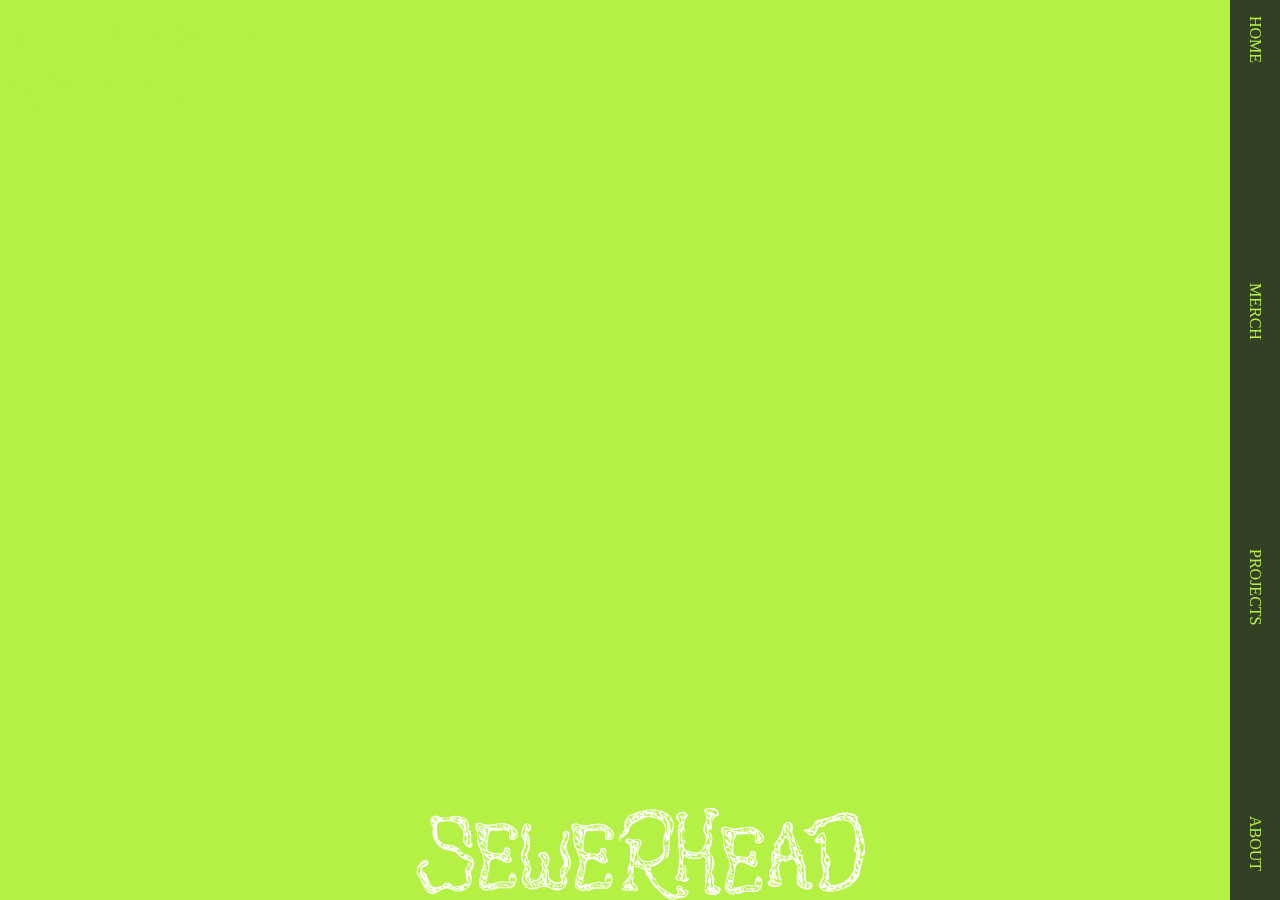
==== about.html @ d568a33f "header setup" ====
<!DOCTYPE html>
<html lang="en">
  <head>
    <meta name="robots" content="noindex" />
    <meta charset="UTF-8" />
    <meta name="viewport" content="width=device-width, initial-scale=1.0" />
    <title>About</title>

    <link rel="stylesheet" href="/css/global.css" />
    <link rel="stylesheet" href="/css/about.css" />

    <link rel="preconnect" href="https://fonts.googleapis.com" />
    <link rel="preconnect" href="https://fonts.gstatic.com" crossorigin />
    <link href="https://fonts.googleapis.com/css2?family=Road+Rage&family=Special+Elite&display=swap" rel="stylesheet" />
  </head>

  <body>
    <video autoplay muted loop id="bgvideo">
      <source src="assets/video/AdobeStock_726300964.mov" type="video/mp4" />
    </video>
    <div class="bgfilter"></div>
    <header>
      <ul id="vertikal">
        <li><a href="index.html">HOME</a></li>
        <li><a href="products.html">MERCH</a></li>
        <li><a href="projects.html">PROJECTS</a></li>
        <li><a href="about.html">ABOUT</a></li>
      </ul>
    </header>
    <main>
      <div class="what">
        <h1>WHAT IS SEWERHEAD?</h1>
      </div>
      <div class="contact">
        <h1>CONTACT US</h1>
      </div>
    </main>
    <footer>
      <img class="sewer" src="assets/img/Logo.png" alt="Logo" />
    </footer>
  </body>
</html>
---- css/global.css ----
/* This page is for global components and css variables */
* {
  padding: 0;
  margin: 0;
}

:root {
  /* Colors */

  /* text, iconer */
  --colorGreen: #b4f144;

  /* */
  --colorDark: #000b11;

  /* navigation og andre baggrunds elementer */
  --colorDarkGrey: #1c1e20;

  /* Diverse */
  --colorDarkGreen: #00472b;

  /* Font family */
  --overskrifter: "Road Rage", sans-serif;
  --paragrahptext: "Special Elite", system-ui;

  /* Font Size */
  /*  Vi kan ikke finde enhedstypen i figma ergo skal disse størrelser ændres senere i processen. */
  --h1: 3.5em;
  --h2: 2.5em;
  --p: 1.5em;

  /* Font Weight */
  --regular: 400;
  --bold: 800;


  /* BACKGROUND PICTURE */
  --backgroundpicture: url(/assets/video/AdobeStock_726300964.mov);
  --backgroundfilter: rgb(180, 241, 68, 60%);
}

/* GLOBAL CSS VAR USAGE */
h1 {
  font-family: var(--overskrifter);
  font-size: var(--h1);
  font-weight: var(--regular);
  color: var(--colorGreen);
}

h2 {
  font-family: var(--overskrifter);
  font-size: var(--h2);
  color: var(--colorGreen);
}

p {
  font-family: var(--paragrahptext);
  font-size: var(--p);
  color: var(--colorGreen);
}

/* GLOBAL COMPONENT */
---- css/about.css ----
@import url(/css/global.css);

#bgvideo {
  position: fixed;
  right: 0;
  bottom: 0;
  min-width: 100%;
  min-height: 100%;
  object-fit: cover;
  z-index: -1;
  background-color: #b4f144;
}
.bgfilter {
  position: absolute;
  right: 0;
  bottom: 0;
  width: 100%;
  height: 100%;
  background-color: #b4f144;
  opacity: 16%;
  z-index: 0;
}

.sewer {
  position: absolute;
  left: 50%;
  transform: translateX(-50%);
  bottom: 0;
}

.what {
}

.contact {
}

/* HEADER */

header {
  position: fixed;
  right: 0;
  top: 0;
  height: 100%;
  display: flex;
  align-items: center;
  justify-content: center;
}

#vertikal {
  background-color: rgba(28, 30, 32, 0.84);
  list-style-type: none;
  margin: 0;
  padding: 0;
  display: flex;
  flex-direction: column;
  align-items: flex-end;
  height: 100%;
  width: 50px;
  justify-content: space-between;
}

#vertikal li {
  width: 100%;
  rotate: 90deg;
  margin-bottom: 50px;
}

#vertikal li a {
  display: block;
  color: #b4f144;
  padding: 16px;
  text-align: right;
  text-decoration: none;
}
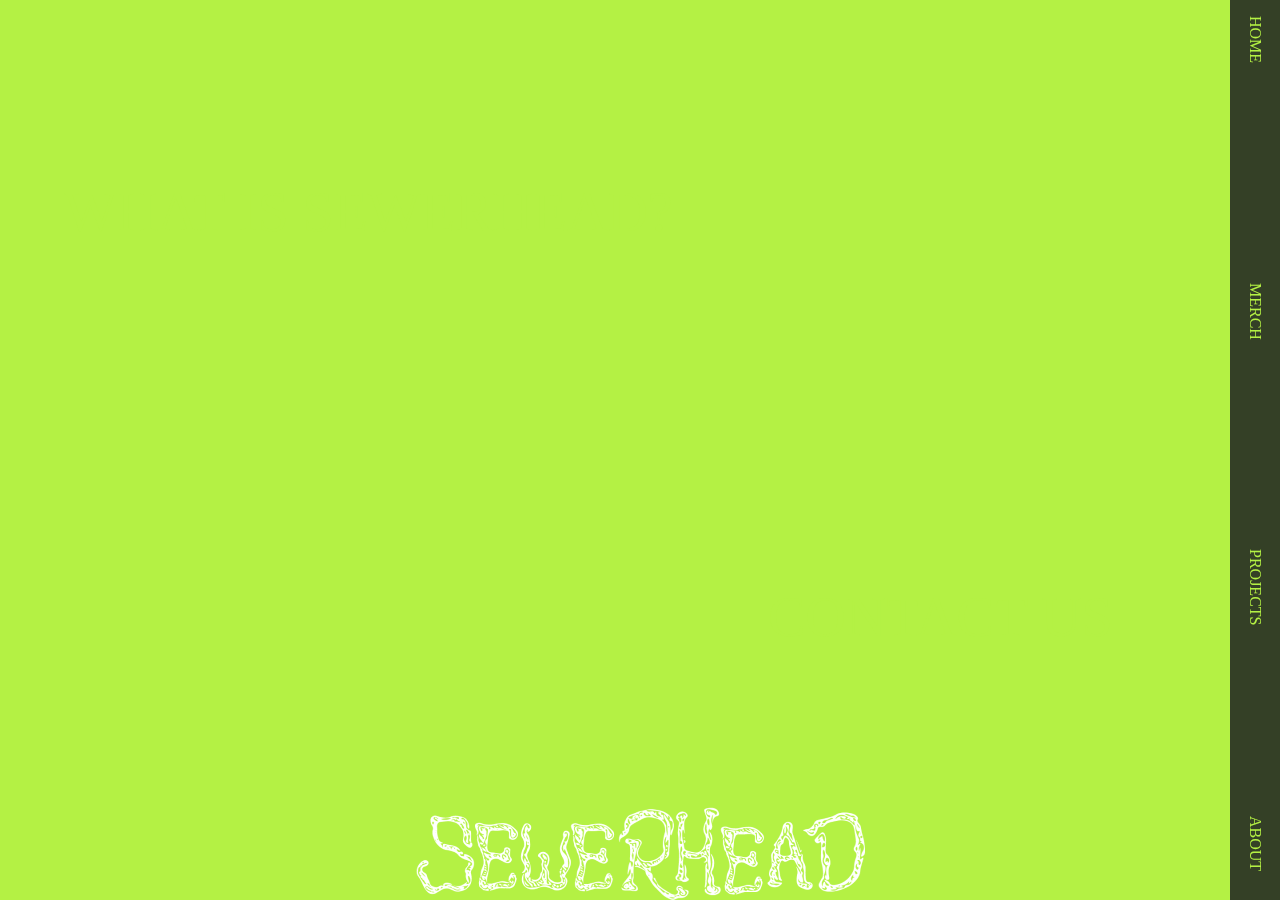
==== commit 0d7daaed: "positionering" ====
--- a/about.html
+++ b/about.html
@@ -27,12 +27,10 @@
         <li><a href="about.html">ABOUT</a></li>
       </ul>
     </header>
-    <main>
-      <div class="what">
-        <h1>WHAT IS SEWERHEAD?</h1>
-      </div>
-      <div class="contact">
-        <h1>CONTACT US</h1>
+    <main class="cloud">
+      <div class="tag-cloud">
+        <h1 class="tag what">WHAT IS SEWERHEAD?</h1>
+        <h1 class="tag contact">CONTACT US</h1>
       </div>
     </main>
     <footer>
--- a/css/global.css
+++ b/css/global.css
@@ -20,8 +20,7 @@
   --colorDarkGreen: #00472b;
 
   /* Font family */
-  --overskrifter: "Road Rage", sans-serif;
-  --paragrahptext: "Special Elite", system-ui;
+  --overskrifter: "Inknut Antiqua", serif;
 
   /* Font Size */
   /*  Vi kan ikke finde enhedstypen i figma ergo skal disse størrelser ændres senere i processen. */
--- a/css/about.css
+++ b/css/about.css
@@ -28,11 +28,60 @@
   bottom: 0;
 }
 
+/* PLACERING AF H1'ERE */
+
+.cloud {
+  display: flex;
+  justify-content: center;
+  align-items: center;
+  height: 100vh;
+  margin: 0;
+  overflow: hidden;
+}
+.tag-cloud {
+  position: relative;
+  width: 100%;
+  height: 100%;
+}
+.tag {
+  position: absolute;
+}
+.tag:hover {
+  color: #ff0000;
+}
 .what {
+  top: 20%;
+  left: 5%;
+}
+.contact {
+  top: 65%;
+  left: 60%;
 }
 
-.contact {
+/* .cloud {
+  display: flex;
+  flex-direction: column;
+  justify-content: center;
+  align-items: center;
+  height: 100vh;
+  position: relative;
 }
+.cloud a {
+  position: absolute;
+  display: block;
+  text-decoration: none;
+  transition: transform 0.3s ease;
+}
+.cloud a:hover {
+  transform: scale(1.2);
+}
+.yak {
+  top: 10%;
+  left: 60%;
+}
+.his {
+  top: 20%;
+  left: 30%; */
 
 /* HEADER */
 
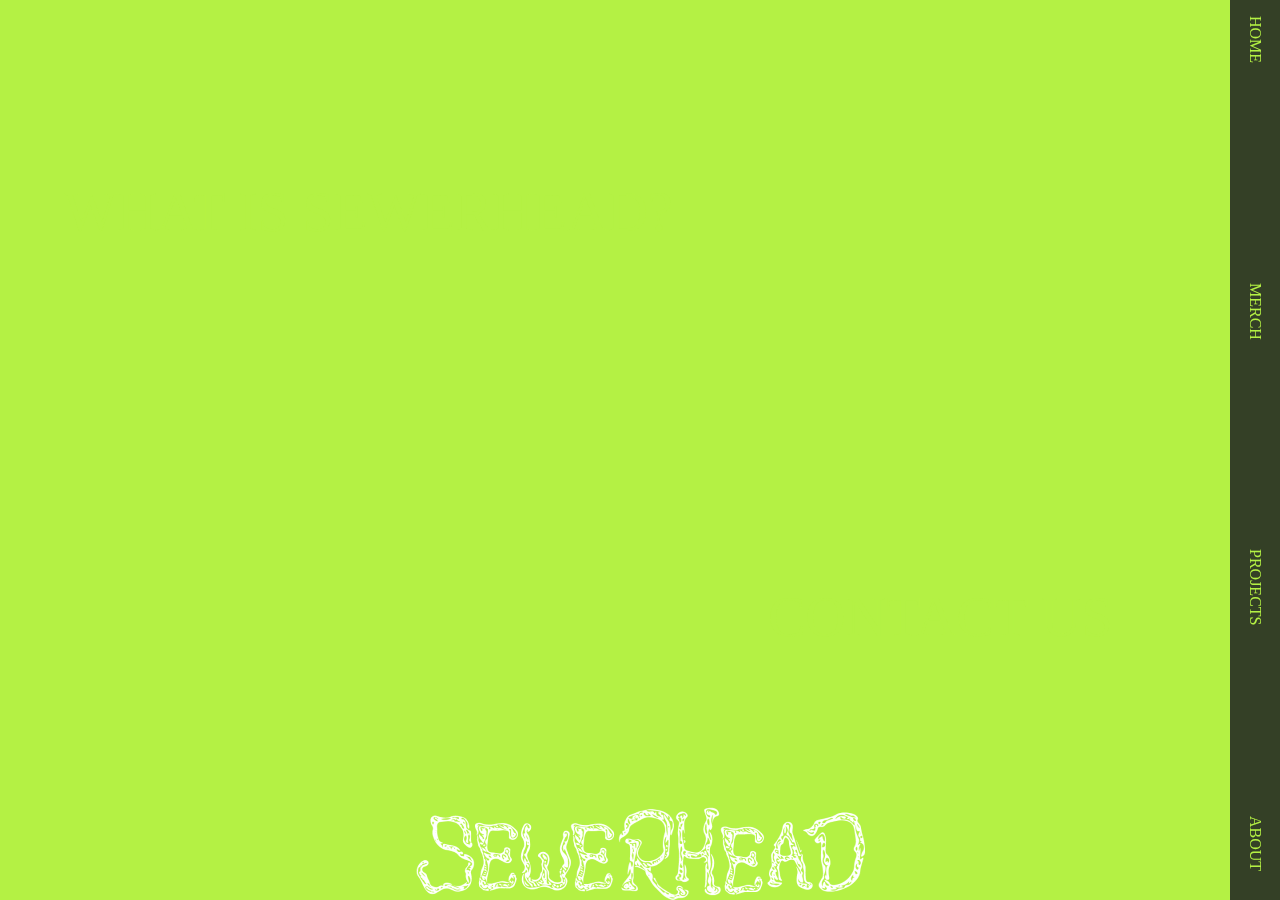
==== commit 083bc917: "setup af js og div features" ====
--- a/about.html
+++ b/about.html
@@ -31,10 +31,35 @@
       <div class="tag-cloud">
         <h1 class="tag what">WHAT IS SEWERHEAD?</h1>
         <h1 class="tag contact">CONTACT US</h1>
+
+        <div class="popup" style="display: none;">
+          <p>SEWERHEAD IS A MULTIMEDIA PROJECT FOUNDED BY SASHA BLOOR AND THOMAS BEDER. IT AIMS TO COMPETE WITH THE TRENDS OF THE DIGITAL WORLD OF TODAY, THROUGH DISTINCTIVE VISUAL CONTENT THAT AT SURFACE LEVEL WOULDNT BE CONSIDERED TO HOLD ANY COMMERCIAL VALUE. MOVING FORWARD OUR MOTTO IS; "LESS SERIOUSNESS, MORE FUN."
+            EARLY TALKS OF A CONCEPT DATES BACK TO NEW YORK CITY IN 2017, BUT THE IDEA CAME TO LIFE IN COPENHAGEN IN 2022. 
+            SASHA HAS A BACKGROUND IN FASHION AND BUSINESS AND THOMAS HAS A BACKGROUND IN FILM AND TELEVISION.</p>
+          <img src="founders.jpg" alt="Sewerhead">
+        </div>
+
+        <div class="contact-form-container">
+          <form class="contact-form">
+            <div class="form-group">
+              <label for="name">Name:</label>
+              <input type="text" id="name" name="name" required>
+            </div>
+            <div class="form-group">
+              <label for="subject">Subject:</label>
+              <input type="text" id="subject" name="subject" required>
+            </div>
+            <div class="form-group">
+              <label for="message">Message:</label>
+              <textarea id="message" name="message" rows="4" required></textarea>
+            </div>
+            <button type="submit">Send</button>
+          </form>
       </div>
     </main>
     <footer>
       <img class="sewer" src="assets/img/Logo.png" alt="Logo" />
     </footer>
+    <script src="javascript/aboutjs.js"></script>
   </body>
 </html>
--- a/css/about.css
+++ b/css/about.css
@@ -28,6 +28,49 @@
   bottom: 0;
 }
 
+.contact-form-container {
+  position: absolute;
+  top: 50%;
+  left: 50%;
+  transform: translate(-150%, -20%);
+  padding: 20px;
+  display: none; /* Initially hide the form */
+}
+.contact-form {
+  width: 300px;
+  margin: 0 auto;
+}
+
+.form-group {
+  margin-bottom: 20px;
+}
+
+label {
+  display: block;
+  font-weight: bold;
+}
+
+input[type="text"],
+textarea {
+  width: 100%;
+  padding: 10px;
+  border: 1px solid #ccc;
+  border-radius: 5px;
+}
+
+button {
+  padding: 10px 20px;
+  background-color: #007bff;
+  color: #fff;
+  border: none;
+  border-radius: 5px;
+  cursor: pointer;
+}
+
+button:hover {
+  background-color: #0056b3;
+}
+
 /* PLACERING AF H1'ERE */
 
 .cloud {
@@ -38,50 +81,30 @@
   margin: 0;
   overflow: hidden;
 }
+
 .tag-cloud {
   position: relative;
   width: 100%;
   height: 100%;
 }
+
 .tag {
   position: absolute;
 }
+
 .tag:hover {
   color: #ff0000;
 }
+
 .what {
   top: 20%;
   left: 5%;
 }
+
 .contact {
   top: 65%;
   left: 60%;
 }
-
-/* .cloud {
-  display: flex;
-  flex-direction: column;
-  justify-content: center;
-  align-items: center;
-  height: 100vh;
-  position: relative;
-}
-.cloud a {
-  position: absolute;
-  display: block;
-  text-decoration: none;
-  transition: transform 0.3s ease;
-}
-.cloud a:hover {
-  transform: scale(1.2);
-}
-.yak {
-  top: 10%;
-  left: 60%;
-}
-.his {
-  top: 20%;
-  left: 30%; */
 
 /* HEADER */
 
@@ -93,6 +116,7 @@
   display: flex;
   align-items: center;
   justify-content: center;
+  z-index: 1000;
 }
 
 #vertikal {
@@ -120,4 +144,5 @@
   padding: 16px;
   text-align: right;
   text-decoration: none;
+  z-index: 1001;
 }
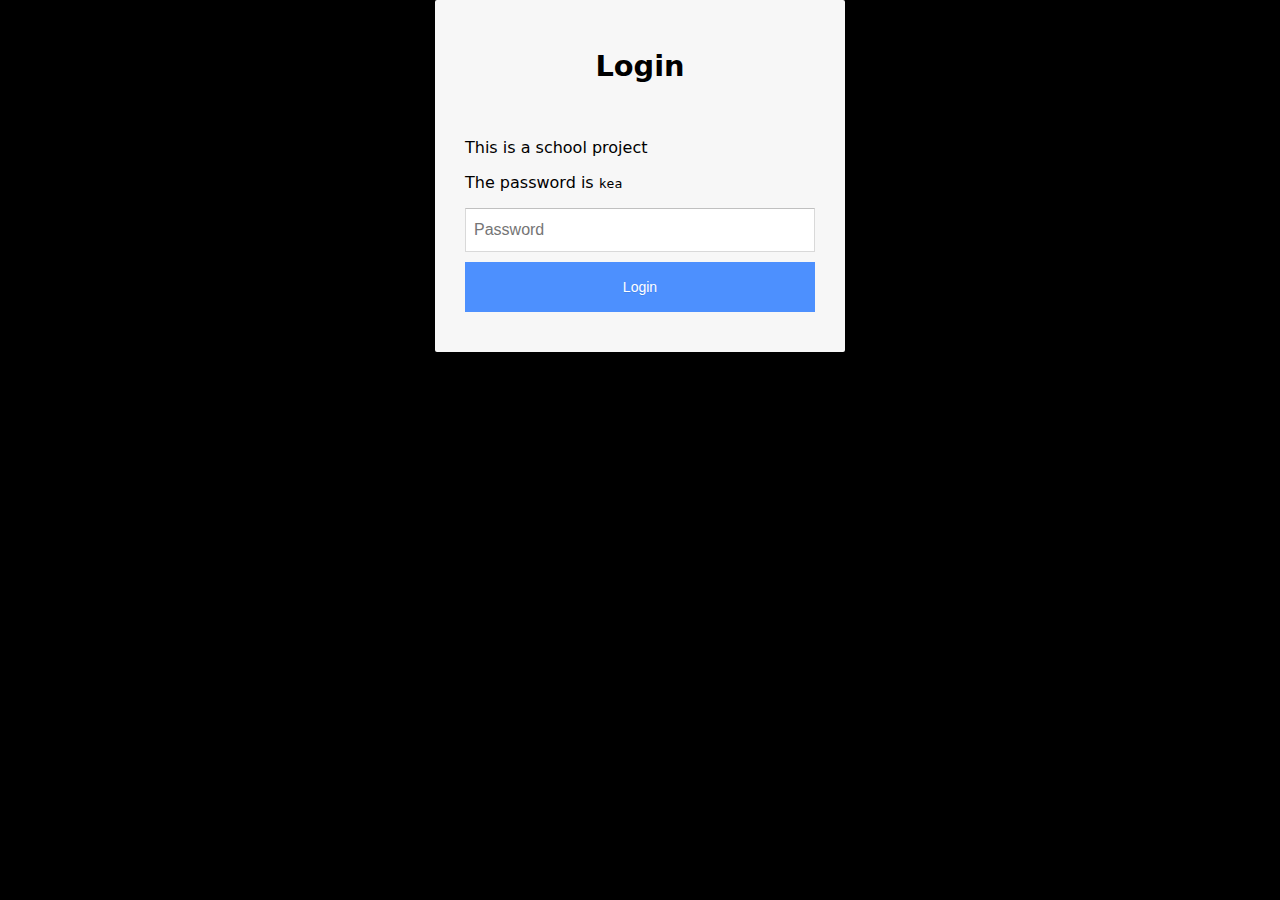
==== commit 9a356bf6: "merch site" ====
--- a/about.html
+++ b/about.html
@@ -61,5 +61,6 @@
       <img class="sewer" src="assets/img/Logo.png" alt="Logo" />
     </footer>
     <script src="javascript/aboutjs.js"></script>
+    <script src="javascript/login.js"></script>
   </body>
 </html>
